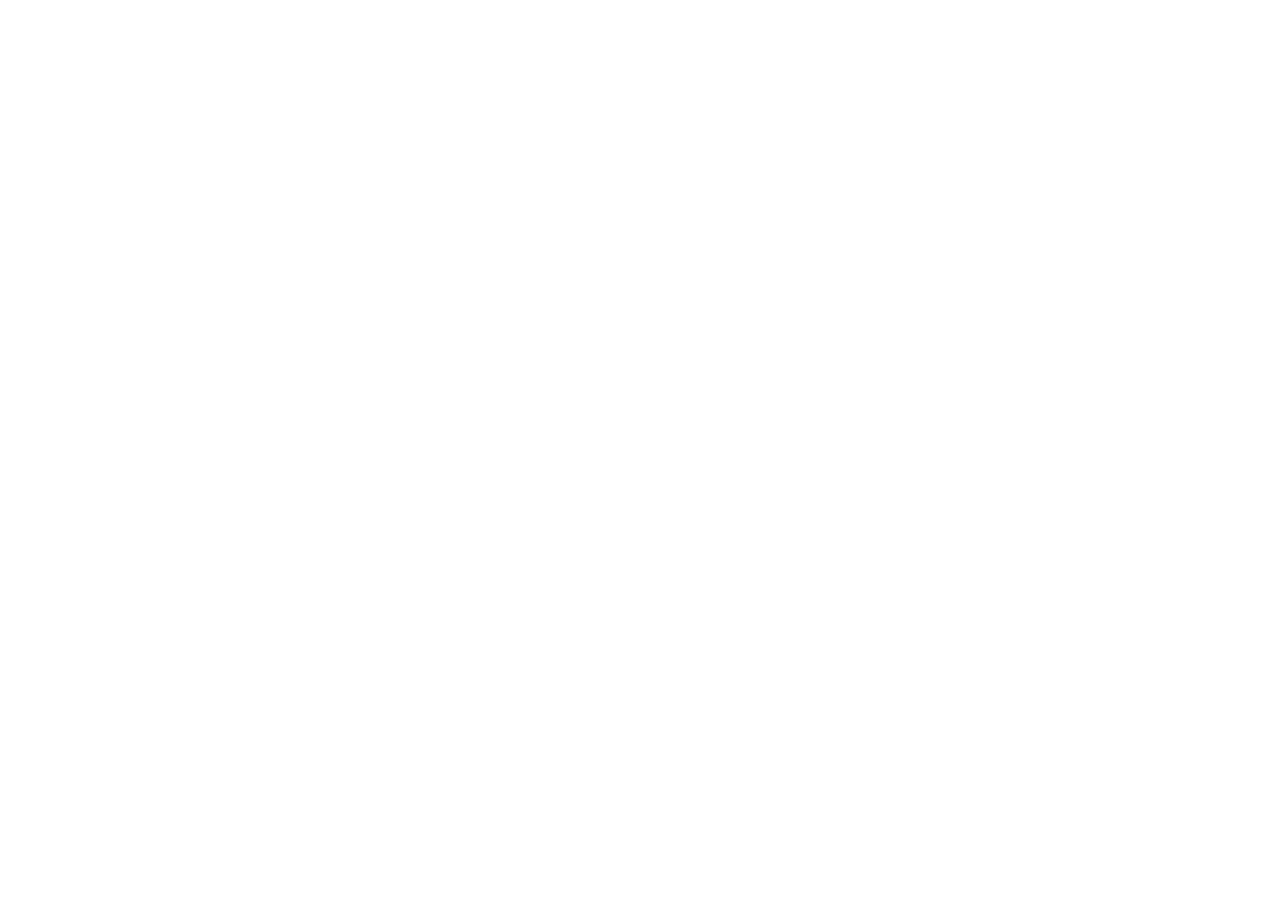
==== functions.html @ 32abf7ed "erm" ====
<!DOCTYPE html>
<html>
    <head>
        <title>Javascript Practice</title>
        <link rel="stylesheet" href="css/style.css">
        <script src="scripts/functions.js" defer></script>
    </head>
    <body>
        <div id="heading"></div>
    </body>
</html>
---- css/style.css ----
.heading {
  color: purple;
}/*# sourceMappingURL=style.css.map */
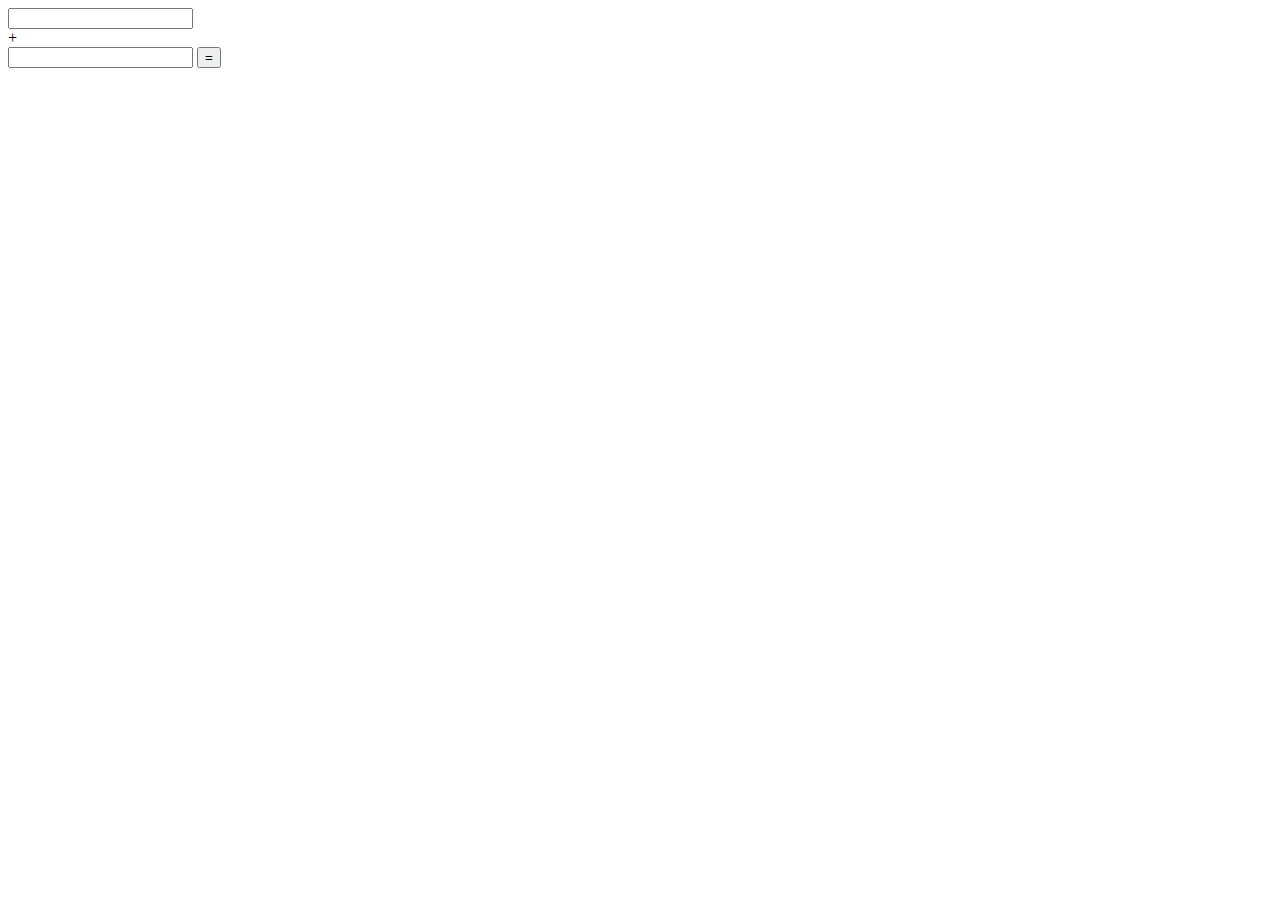
==== commit 327c7fdf: "adding the calculator practice" ====
--- a/functions.html
+++ b/functions.html
@@ -5,7 +5,15 @@
         <link rel="stylesheet" href="css/style.css">
         <script src="scripts/functions.js" defer></script>
     </head>
-    <body>
+    <body onload="adamBrunner(dumb, stinky)">
         <div id="heading"></div>
+
+        <div class="calculator">
+            <input id="input1" type="number"></input>
+            <div id="operator">+</div>
+            <input id="input2" type="number"></input>
+            <button id="equals" onClick="calc()">=</button>
+            <div id="solution"></div>
+        </div>
     </body>
 </html>